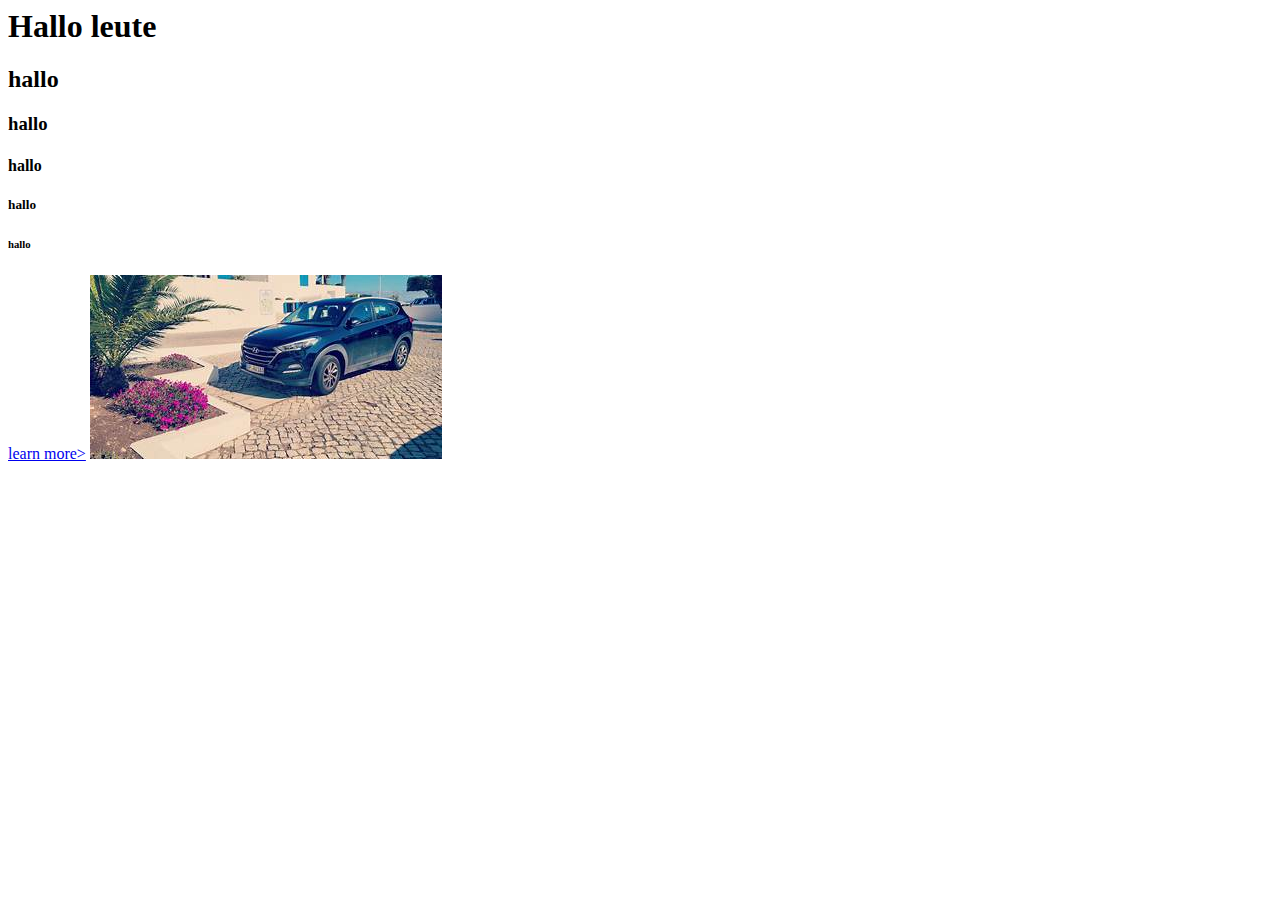
==== index.html @ 16d9749b "add new html" ====
<html>
    <head>
        <meta name="description" content="onlin kurs webseiten">
        <meta name="keywords" content="paython,html.css">
        <title>Fadi schule</title>

    </head>
    <body>
        <h1>Hallo leute</h1>
       <h2>hallo</h2>
       <h3>hallo</h3>
       <h4>hallo</h4>
       <h5>hallo</h5>
       <h6>hallo
       </h6>
       <a href="http:https://www.apple.com/de///">learn more></a>
       
       <img src="1.jpg" alt="">

    </body>
</html>
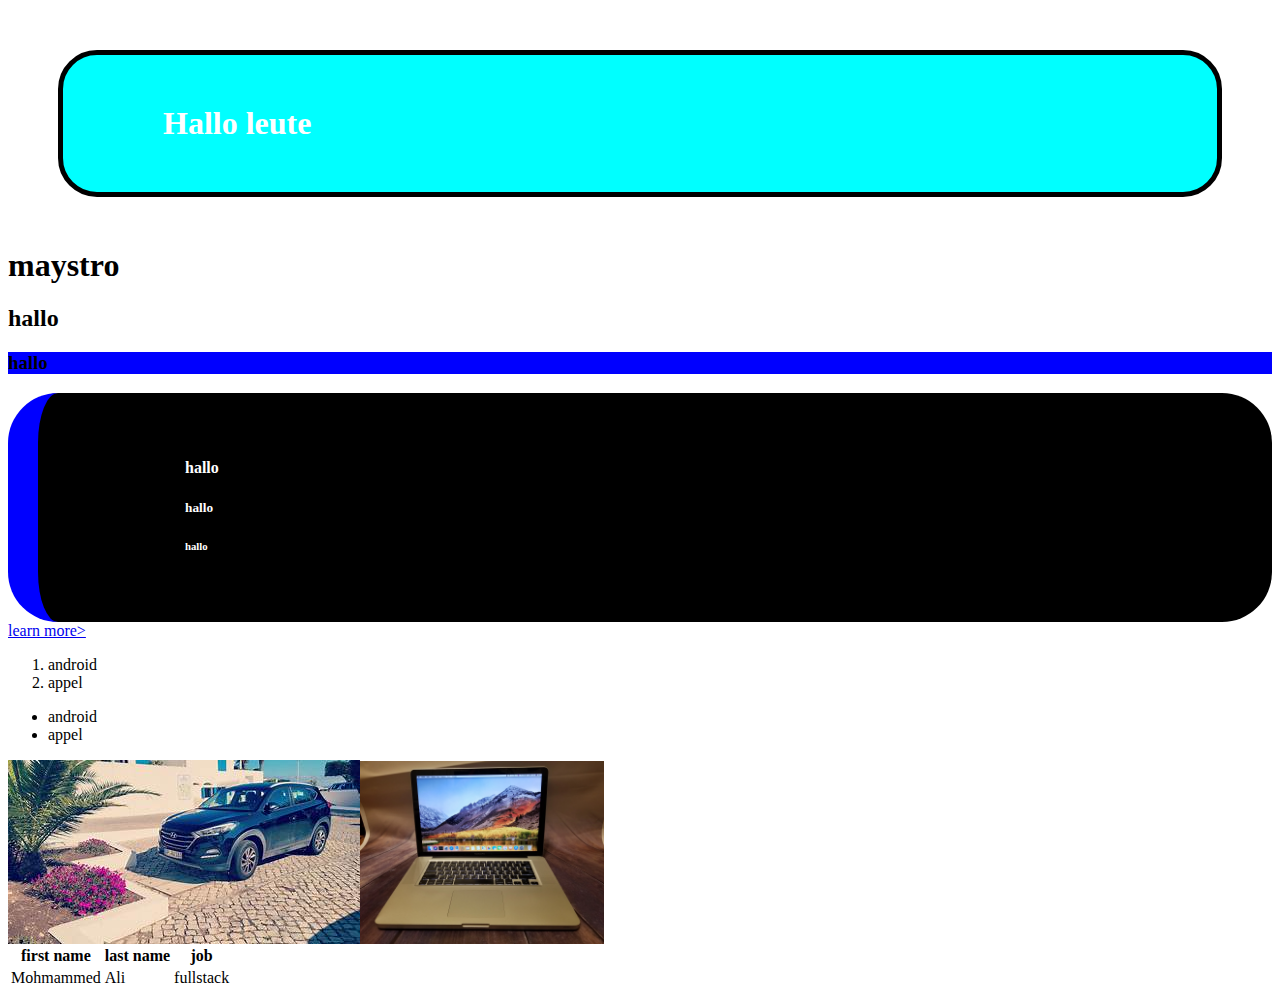
==== commit 8f2fb5cc: "updaet" ====
--- a/index.html
+++ b/index.html
@@ -3,19 +3,57 @@
         <meta name="description" content="onlin kurs webseiten">
         <meta name="keywords" content="paython,html.css">
         <title>Fadi schule</title>
+       <link rel="stylesheet" href="style.css">
 
+          
+    
+   
     </head>
     <body>
-        <h1>Hallo leute</h1>
-       <h2>hallo</h2>
-       <h3>hallo</h3>
-       <h4>hallo</h4>
-       <h5>hallo</h5>
-       <h6>hallo
-       </h6>
-       <a href="http:https://www.apple.com/de///">learn more></a>
+        <h1 class="myheading11"> Hallo leute</h1>
+
+        <h1>maystro</h1>
+       <h2 class="myheading">hallo</h2>
+       <h3 id="myheading121">hallo</h3>
+       <div class="mydiv">
+
+        <h4>hallo</h4>
+        <h5>hallo</h5>
+        <h6>hallo
+        </h6>
+
+       </div>
        
-       <img src="1.jpg" alt="">
+       <a href="https://www.googel.com">learn more></a> 
+       <ol>
+        <li>
+            android
+        </li>
+        <li>appel</li>
+
+       </ol>
+<ul>
+    <li>android</li>
+    <li>appel
+
+    </li>
+</ul>
+     
+       <table>
+        <th>first name</th>
+        <th>last name</th>
+        <th>job</th>
+
+        <tr>
+            <td>Mohmammed</td>
+            <td>Ali</td>
+            <td>fullstack</td>
+
+        </tr>
+        <img src="1.jpg" alt=""> 
+        <img class="myimag" src="20191121_183413.webp" alt="">
+
+       </table>
 
     </body>
 </html>--- a/style.css
+++ b/style.css
@@ -0,0 +1,39 @@
+
+
+.myheading11{
+              background-color: aqua;
+            color: white;
+            padding: 50 100;
+margin: 50;
+
+
+            
+            
+            border: 5px solid black;
+            border-radius: 39px;
+
+            
+            }
+ 
+        
+
+
+
+
+#myheading121{background-color: blue;}
+
+
+.mydiv{
+
+  background-color: black;
+  color: white;
+  padding: 45 147;
+  border-left: 30px solid blue;
+  border-radius: 50px;
+}
+.myimag{
+    width: 244px;
+    
+}
+
+}